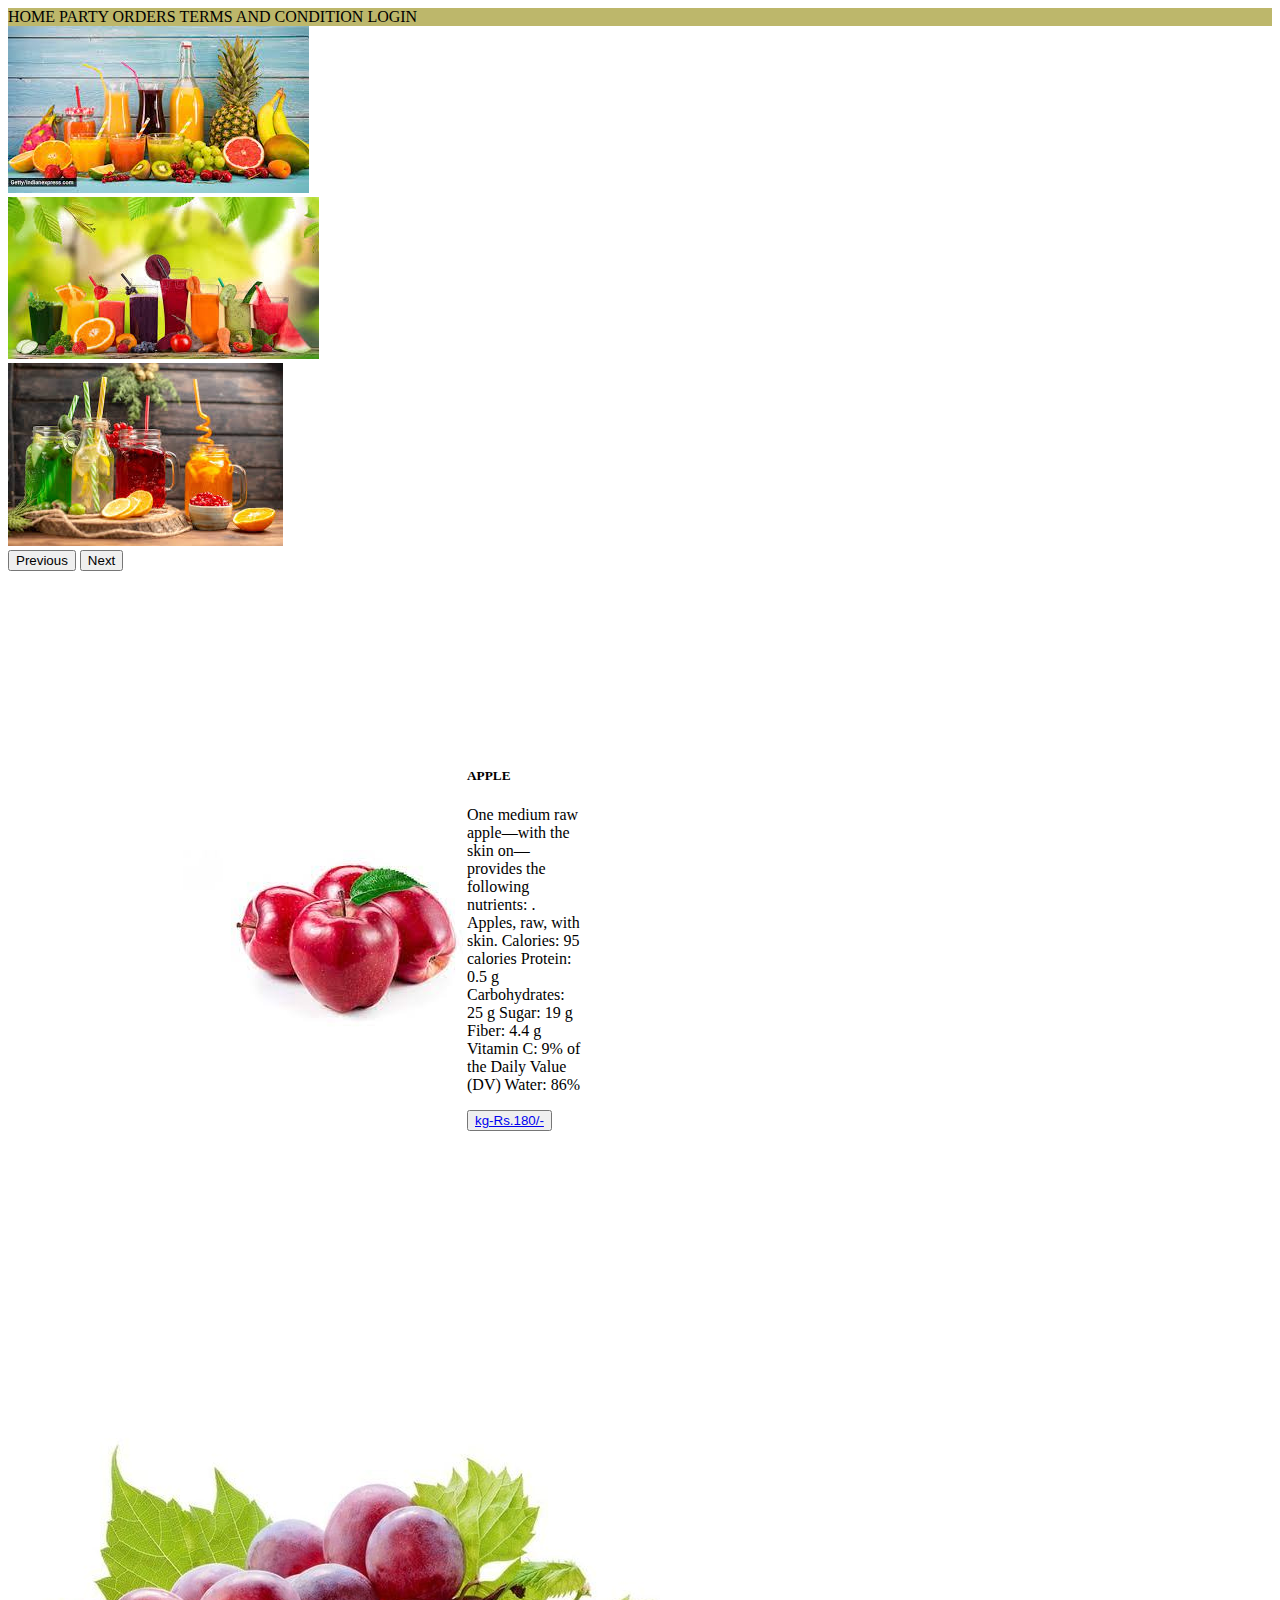
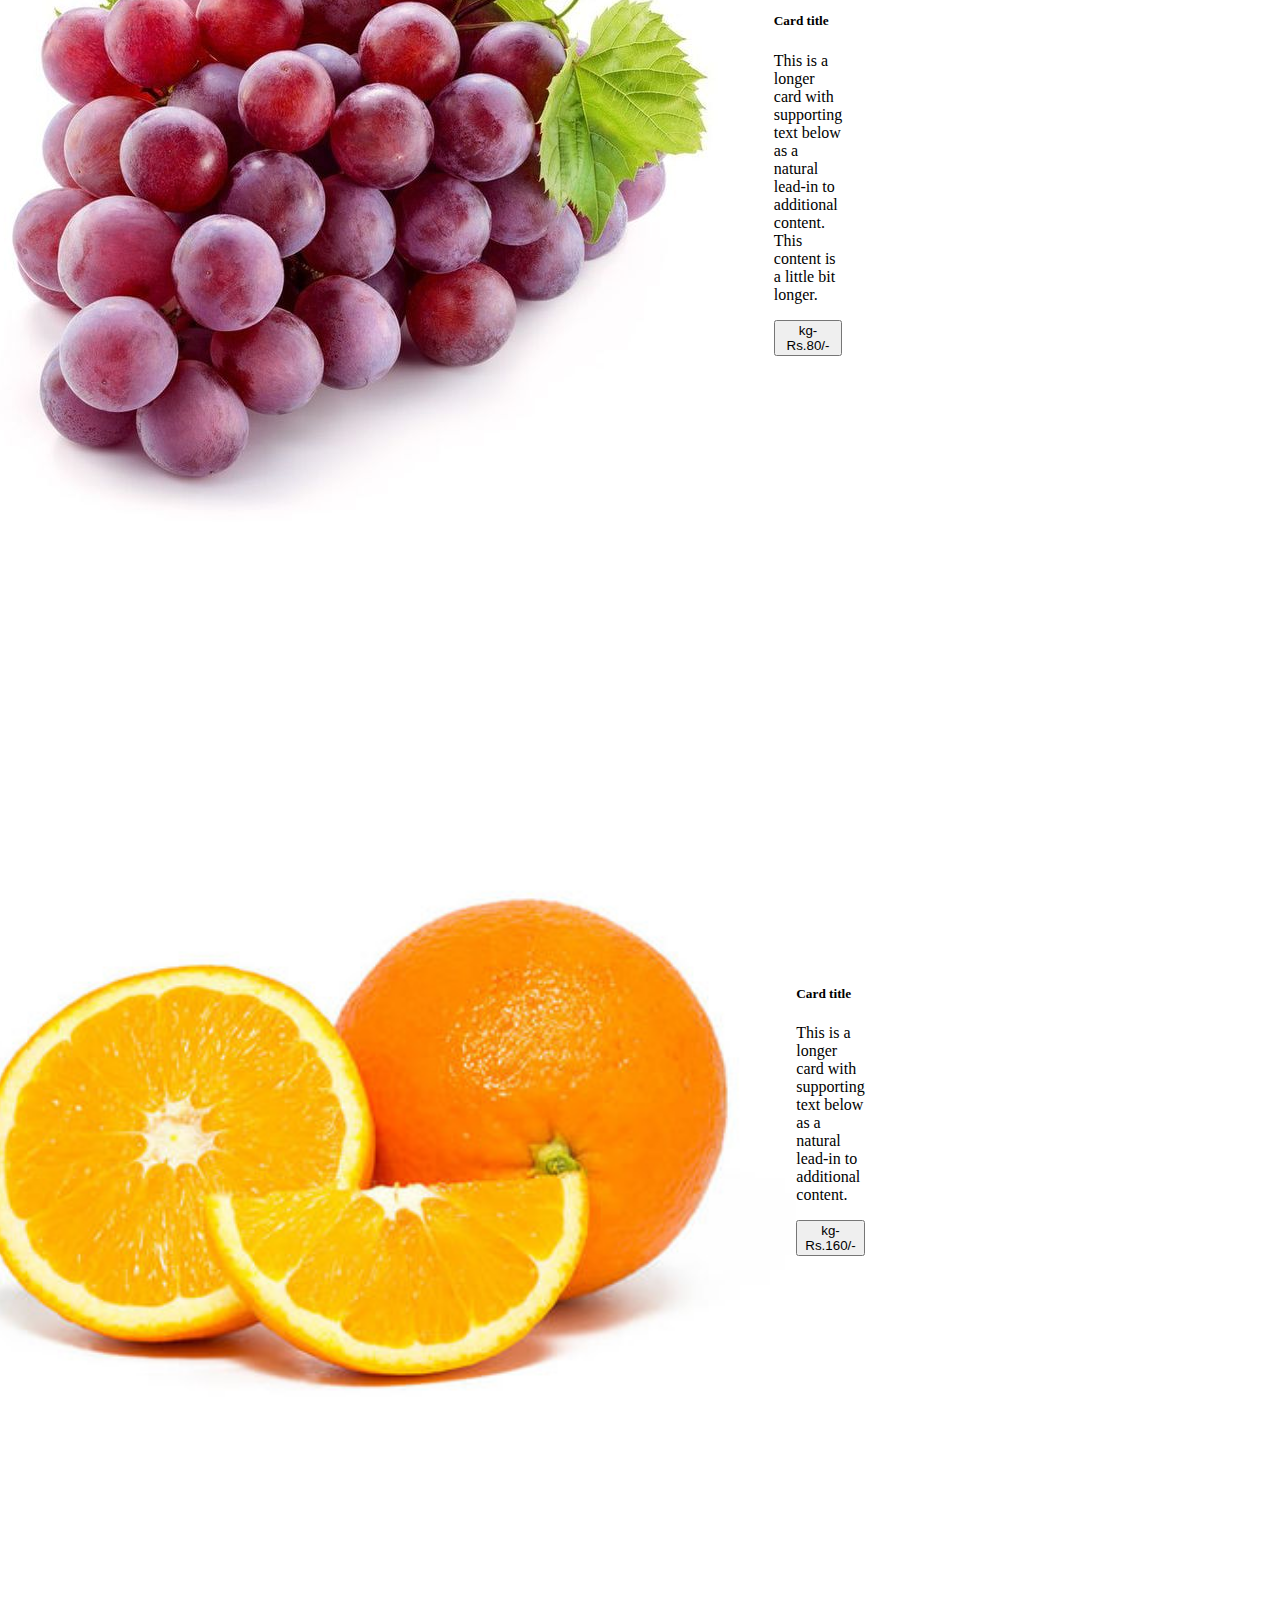
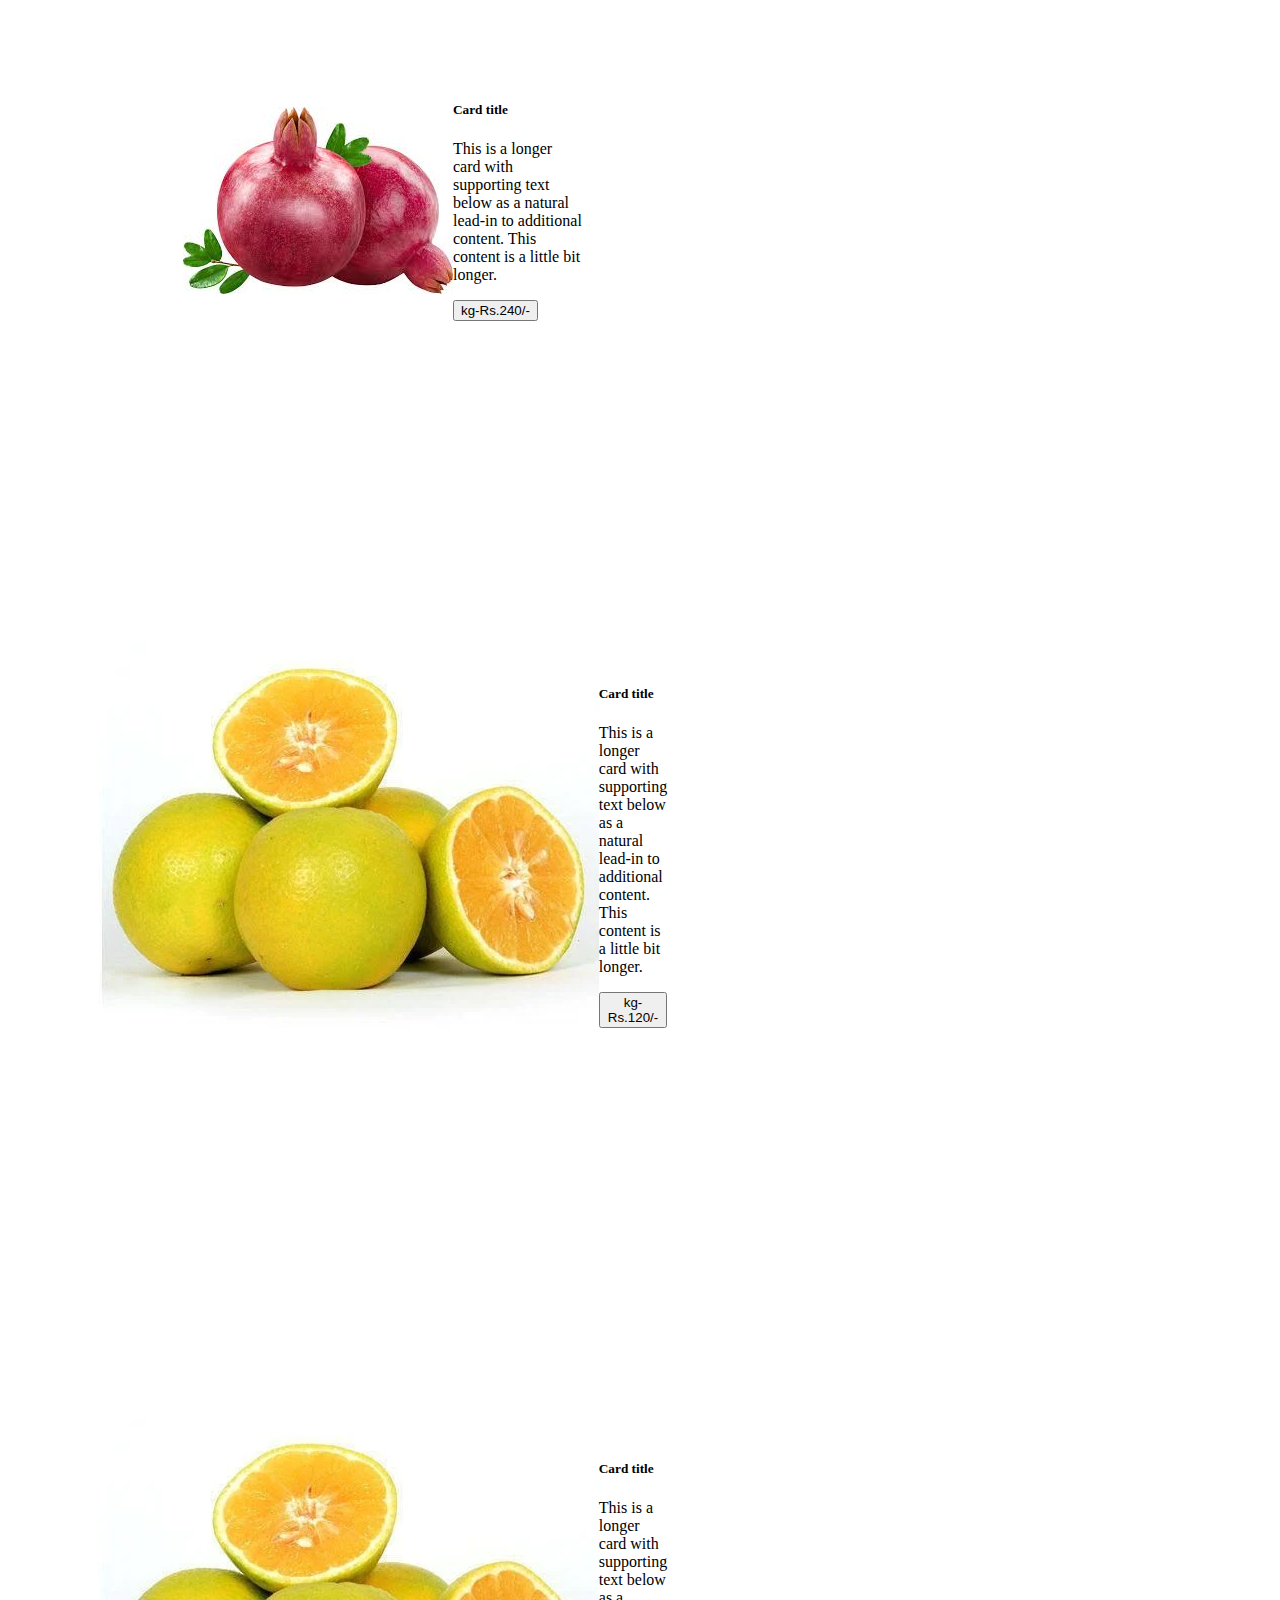
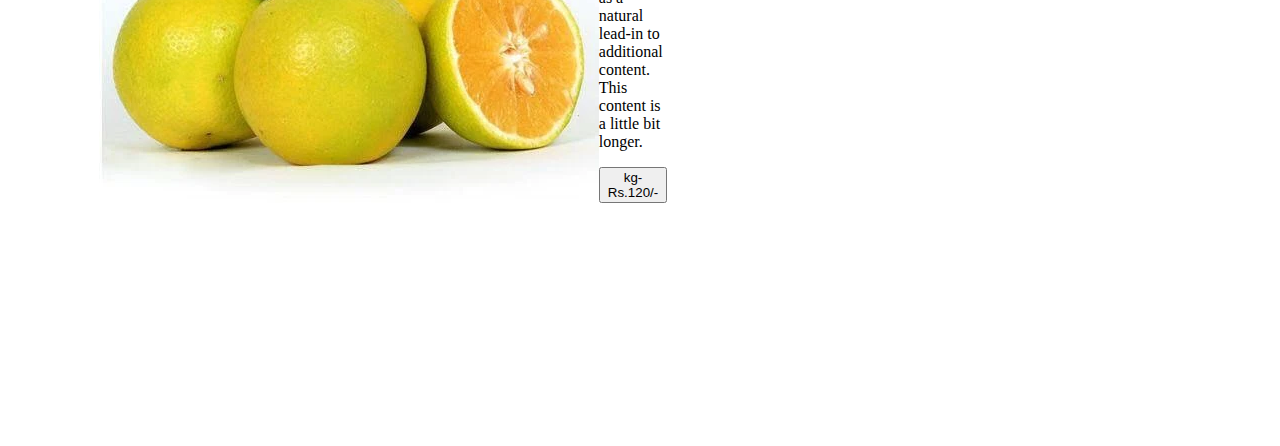
==== index.html @ b07462db "changes" ====
<!DOCTYPE html>
<html lang="en">
<head>
    <meta charset="UTF-8">
    <meta name="viewport" content="width=device-width, initial-scale=1.0">
    <title>Fruityzz Bar</title>
    <link rel="icon" href="download.png">
    <link rel="stylesheet" href="style.css">
    <link href="https://cdn.jsdelivr.net/npm/bootstrap@5.3.2/dist/css/bootstrap.min.css" rel="stylesheet" integrity="sha384-T3c6CoIi6uLrA9TneNEoa7RxnatzjcDSCmG1MXxSR1GAsXEV/Dwwykc2MPK8M2HN" crossorigin="anonymous">
<link rel="stylesheet" href="sam.jsx">
<link rel="stylesheet" href="form.html">
</head>
<body>
    <script src="https://cdn.jsdelivr.net/npm/@popperjs/core@2.11.8/dist/umd/popper.min.js" integrity="sha384-I7E8VVD/ismYTF4hNIPjVp/Zjvgyol6VFvRkX/vR+Vc4jQkC+hVqc2pM8ODewa9r" crossorigin="anonymous"></script>
<script src="https://cdn.jsdelivr.net/npm/bootstrap@5.3.2/dist/js/bootstrap.min.js" integrity="sha384-BBtl+eGJRgqQAUMxJ7pMwbEyER4l1g+O15P+16Ep7Q9Q+zqX6gSbd85u4mG4QzX+" crossorigin="anonymous"></script>
  





  
  <!-- As a heading -->
  <nav class="navbar bg-body-tertiary">
    <div class="container-fluid" style="background-color:darkkhaki ;">
      <span class="navbar-brand mb-0 h1">HOME</span>
      <span>PARTY ORDERS</span>
      <span>TERMS AND CONDITION</span>
      <span>LOGIN</span>

      
    </div>
  </nav>
  





<div id="carouselExample" class="carousel slide">
    <div class="carousel-inner">
      <div class="carousel-item active">
        <img src="1.jpg" class="d-block w-100" alt="...">
      </div>
      <div class="carousel-item">
        <img src="2.jpg" class="d-block w-100" alt="...">
      </div>
      <div class="carousel-item">
        <img src="3.jpg" class="d-block w-100" alt="...">
      </div>
    </div>
    <button class="carousel-control-prev" type="button" data-bs-target="#carouselExample" data-bs-slide="prev">
      <span class="carousel-control-prev-icon" aria-hidden="true"></span>
      <span class="visually-hidden">Previous</span>
    </button>
    <button class="carousel-control-next" type="button" data-bs-target="#carouselExample" data-bs-slide="next">
      <span class="carousel-control-next-icon" aria-hidden="true"></span>
      <span class="visually-hidden">Next</span>
    </button>
  </div>




    


    <div class="row row-cols-3 ">
        <div class="col">
          <div class="card">
            <img src="download 1.jpg" class="card-img-top" alt="...">
            <div class="card-body">
              <h5 class="card-title">APPLE</h5>
              <p class="card-text">One medium raw apple—with the skin on—provides the following nutrients:
              . Apples, raw, with skin.
                
                
                Calories: 95 calories
                Protein: 0.5 g
                Carbohydrates: 25 g
                Sugar: 19 g
                Fiber: 4.4 g
                Vitamin C: 9% of the Daily Value (DV)
                Water: 86%</p>

                <button><a href="form.html">kg-Rs.180/-</a></button>
            </div>
          </div>
        </div>
        <div class="col">
          <div class="card">
            <img src="Flame-grapes.jpg" class="card-img-top" alt="...">
            <div class="card-body">
              <h5 class="card-title">Card title</h5>
             
              <p class="card-text">This is a longer card with supporting text below as a natural lead-in to additional content. This content is a little bit longer.</p>
           
              <button>kg-Rs.80/-</button>
           
            </div>
          </div>
        </div>
        <div class="col">
          <div class="card">
            <img src="sweet-lemon-2c-mosambi-fruit.png" class="card-img-top" alt="...">
            <div class="card-body">
              <h5 class="card-title">Card title</h5>
              <p class="card-text">This is a longer card with supporting text below as a natural lead-in to additional content.</p>
            
            
              <button>kg-Rs.160/-</button>
            
            </div>
          </div>
        </div>
        
        <div class="col">
          <div class="card">
            <img src="images.jpg" class="card-img-top" alt="...">
            <div class="card-body">
              <h5 class="card-title">Card title</h5>
              <p class="card-text">This is a longer card with supporting text below as a natural lead-in to additional content. This content is a little bit longer.</p>
           
              <button>kg-Rs.240/-</button>
            </div>
            </div>
          </div>
          <div class="col">
            <div class="card">
              <img src="SWEETLIME.webp" class="card-img-top" alt="...">
              <div class="card-body">
                <h5 class="card-title">Card title</h5>
                <p class="card-text">This is a longer card with supporting text below as a natural lead-in to additional content. This content is a little bit longer.</p>
              
              
              
                <button>kg-Rs.120/-</button></div>
            </div>
        </div>

        <div class="col">
          <div class="card">
            <img src="SWEETLIME.webp" class="card-img-top" alt="...">
            <div class="card-body">
              <h5 class="card-title">Card title</h5>
              <p class="card-text">This is a longer card with supporting text below as a natural lead-in to additional content. This content is a little bit longer.</p>
            
            
            
              <button>kg-Rs.120/-</button></div>
          </div>
      </div>
      </div>
</body>
</html>
---- style.css ----
.card{
    display: flex;
    justify-content: center;
    align-items: center;
justify-items:center;
    margin: 75px;
    padding: 100px;
    width: 400px;
    border: 100px;
    box-sizing: 50%;
    


    }
    image{
        margin: 25px;
        padding: 25px;
       
        
    }
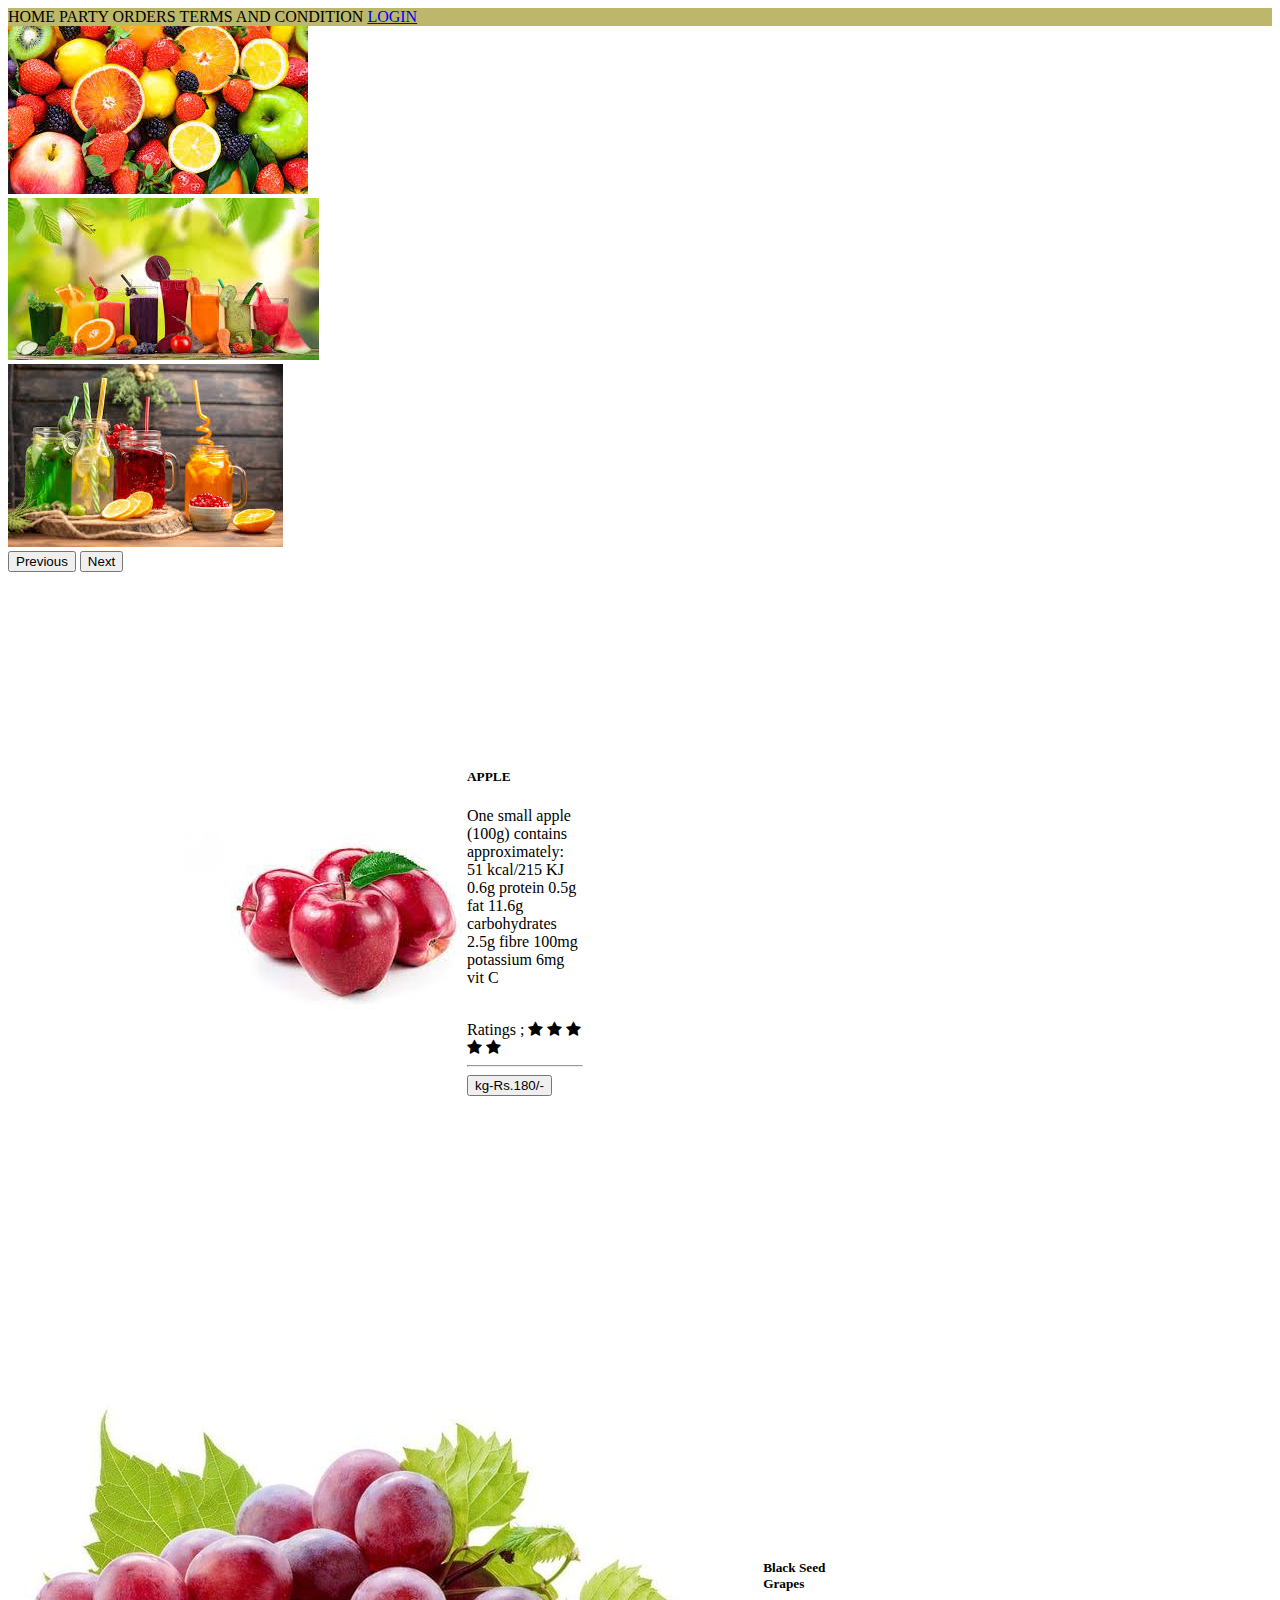
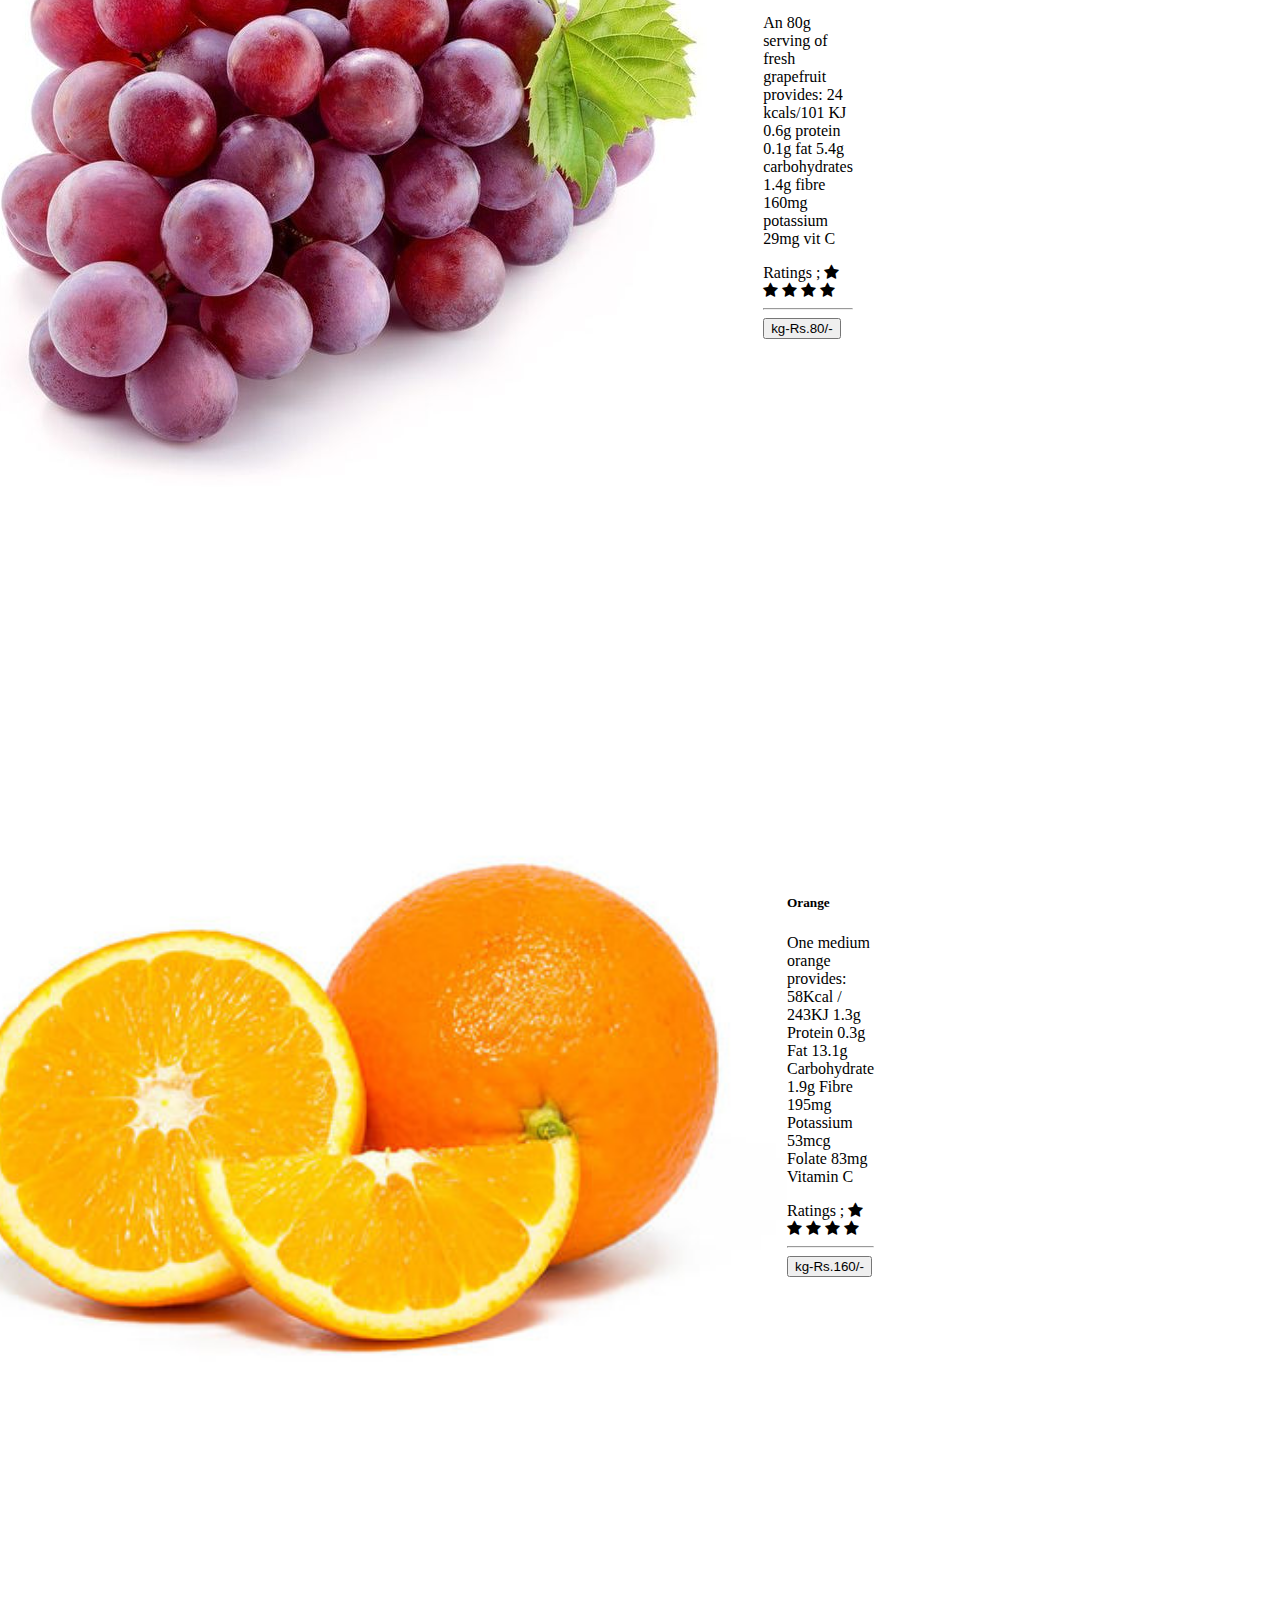
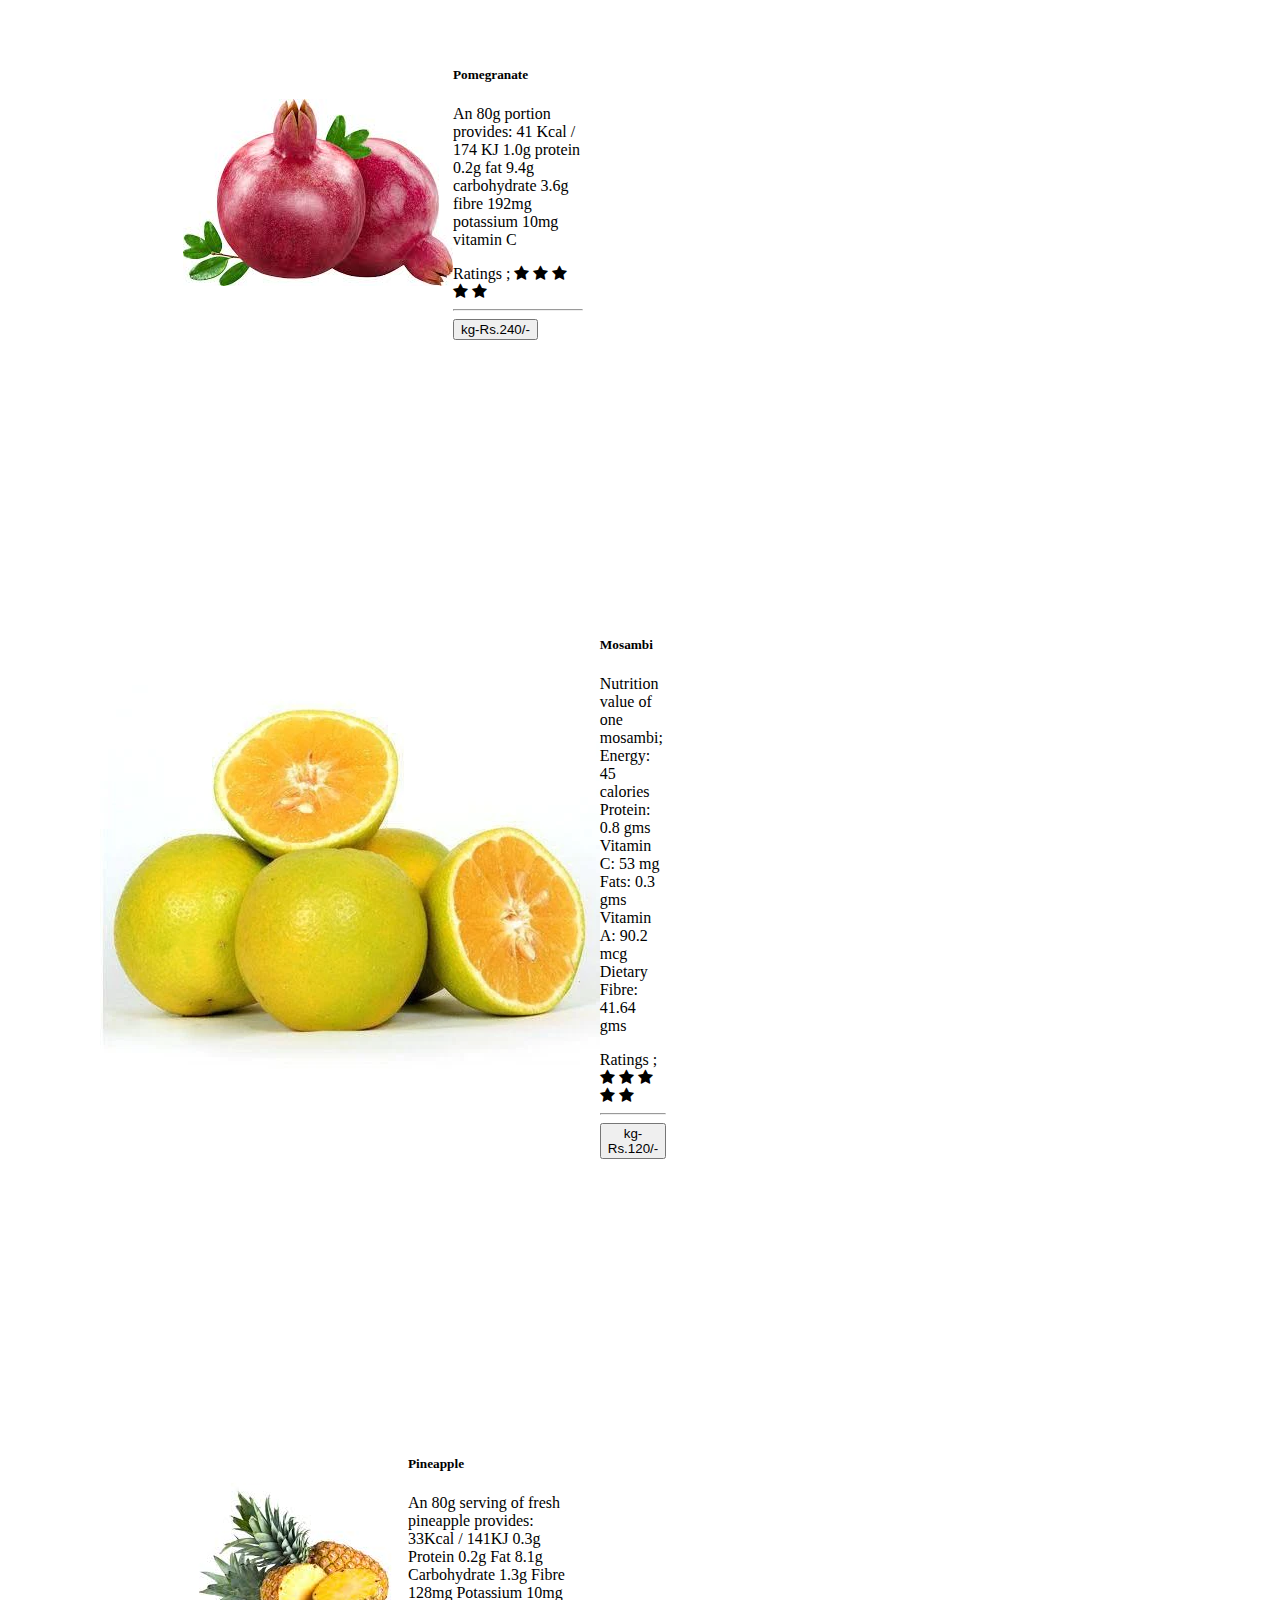
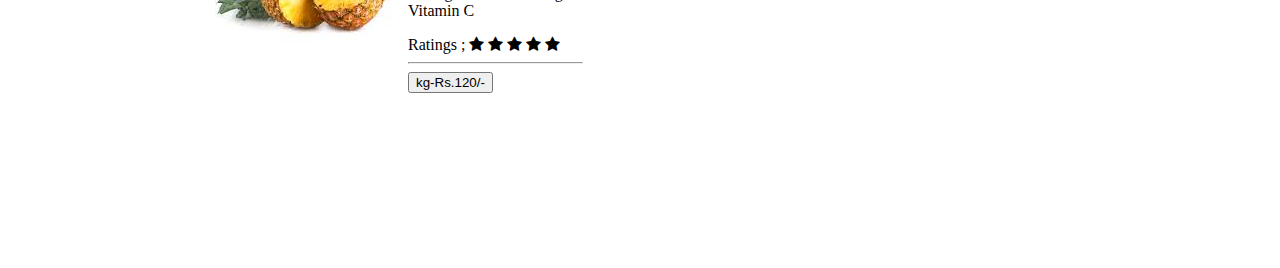
==== commit bac00229: "changes" ====
--- a/index.html
+++ b/index.html
@@ -9,13 +9,14 @@
     <link href="https://cdn.jsdelivr.net/npm/bootstrap@5.3.2/dist/css/bootstrap.min.css" rel="stylesheet" integrity="sha384-T3c6CoIi6uLrA9TneNEoa7RxnatzjcDSCmG1MXxSR1GAsXEV/Dwwykc2MPK8M2HN" crossorigin="anonymous">
 <link rel="stylesheet" href="sam.jsx">
 <link rel="stylesheet" href="form.html">
+
 </head>
 <body>
     <script src="https://cdn.jsdelivr.net/npm/@popperjs/core@2.11.8/dist/umd/popper.min.js" integrity="sha384-I7E8VVD/ismYTF4hNIPjVp/Zjvgyol6VFvRkX/vR+Vc4jQkC+hVqc2pM8ODewa9r" crossorigin="anonymous"></script>
 <script src="https://cdn.jsdelivr.net/npm/bootstrap@5.3.2/dist/js/bootstrap.min.js" integrity="sha384-BBtl+eGJRgqQAUMxJ7pMwbEyER4l1g+O15P+16Ep7Q9Q+zqX6gSbd85u4mG4QzX+" crossorigin="anonymous"></script>
   
 
-
+<link rel="stylesheet" href="https://cdnjs.cloudflare.com/ajax/libs/font-awesome/4.7.0/css/font-awesome.min.css">
 
 
 
@@ -26,7 +27,7 @@
       <span class="navbar-brand mb-0 h1">HOME</span>
       <span>PARTY ORDERS</span>
       <span>TERMS AND CONDITION</span>
-      <span>LOGIN</span>
+      <span><a href="form.html">LOGIN</a></span>
 
       
     </div>
@@ -40,7 +41,7 @@
 <div id="carouselExample" class="carousel slide">
     <div class="carousel-inner">
       <div class="carousel-item active">
-        <img src="1.jpg" class="d-block w-100" alt="...">
+        <img src="download (2).jpg" class="d-block w-100" alt="...">
       </div>
       <div class="carousel-item">
         <img src="2.jpg" class="d-block w-100" alt="...">
@@ -71,19 +72,27 @@
             <img src="download 1.jpg" class="card-img-top" alt="...">
             <div class="card-body">
               <h5 class="card-title">APPLE</h5>
-              <p class="card-text">One medium raw apple—with the skin on—provides the following nutrients:
-              . Apples, raw, with skin.
+              <p class="card-text">One small apple (100g) contains approximately:
                 
                 
-                Calories: 95 calories
-                Protein: 0.5 g
-                Carbohydrates: 25 g
-                Sugar: 19 g
-                Fiber: 4.4 g
-                Vitamin C: 9% of the Daily Value (DV)
-                Water: 86%</p>
-
-                <button><a href="form.html">kg-Rs.180/-</a></button>
+                51 kcal/215 KJ
+                0.6g protein
+                0.5g fat
+                11.6g carbohydrates
+                2.5g fibre
+                100mg potassium
+                6mg vit C </p>
+               
+               <br>
+              Ratings ;  <span class="fa fa-star checked"></span>
+                <span class="fa fa-star checked"></span>
+                <span class="fa fa-star checked"></span>
+                <span class="fa fa-star"></span>
+                <span class="fa fa-star"></span>
+                <br>
+                <hr>
+                <button>kg-Rs.180/-</button>
+
             </div>
           </div>
         </div>
@@ -91,11 +100,27 @@
           <div class="card">
             <img src="Flame-grapes.jpg" class="card-img-top" alt="...">
             <div class="card-body">
-              <h5 class="card-title">Card title</h5>
+              <h5 class="card-title">Black Seed Grapes</h5>
              
-              <p class="card-text">This is a longer card with supporting text below as a natural lead-in to additional content. This content is a little bit longer.</p>
+              <p class="card-text">An 80g serving of fresh grapefruit provides:
+
+                24 kcals/101 KJ
+                0.6g protein
+                0.1g fat
+                5.4g carbohydrates
+                1.4g fibre
+                160mg potassium
+                29mg vit C</p>
            
-              <button>kg-Rs.80/-</button>
+              
+              Ratings ;  <span class="fa fa-star checked"></span>
+                <span class="fa fa-star checked"></span>
+                <span class="fa fa-star checked"></span>
+                <span class="fa fa-star"></span>
+                <span class="fa fa-star"></span>
+                <br>
+                <hr>
+                <button>kg-Rs.80/-</button>
            
             </div>
           </div>
@@ -104,11 +129,29 @@
           <div class="card">
             <img src="sweet-lemon-2c-mosambi-fruit.png" class="card-img-top" alt="...">
             <div class="card-body">
-              <h5 class="card-title">Card title</h5>
-              <p class="card-text">This is a longer card with supporting text below as a natural lead-in to additional content.</p>
-            
-            
-              <button>kg-Rs.160/-</button>
+              <h5 class="card-title">Orange</h5>
+              <p class="card-text">One medium orange provides:
+                58Kcal / 243KJ
+1.3g Protein
+0.3g Fat
+13.1g Carbohydrate
+1.9g Fibre
+195mg Potassium
+53mcg Folate
+83mg Vitamin C
+              </p>
+            
+            
+              Ratings ;  <span class="fa fa-star checked"></span>
+                <span class="fa fa-star checked"></span>
+                <span class="fa fa-star checked"></span>
+                <span class="fa fa-star"></span>
+                <span class="fa fa-star"></span>
+                <br>
+                <hr>
+                <button>kg-Rs.160/-</button>
+
+
             
             </div>
           </div>
@@ -118,10 +161,25 @@
           <div class="card">
             <img src="images.jpg" class="card-img-top" alt="...">
             <div class="card-body">
-              <h5 class="card-title">Card title</h5>
-              <p class="card-text">This is a longer card with supporting text below as a natural lead-in to additional content. This content is a little bit longer.</p>
-           
-              <button>kg-Rs.240/-</button>
+              <h5 class="card-title">Pomegranate</h5>
+              <p class="card-text">An 80g portion provides:
+
+                41 Kcal / 174 KJ
+                1.0g protein
+                0.2g fat
+                9.4g carbohydrate
+                3.6g fibre
+                192mg potassium
+                10mg vitamin C</p>
+              
+              Ratings ;  <span class="fa fa-star checked"></span>
+                <span class="fa fa-star checked"></span>
+                <span class="fa fa-star checked"></span>
+                <span class="fa fa-star"></span>
+                <span class="fa fa-star"></span>
+<br>
+<hr>
+<button>kg-Rs.240/-</button>
             </div>
             </div>
           </div>
@@ -129,25 +187,58 @@
             <div class="card">
               <img src="SWEETLIME.webp" class="card-img-top" alt="...">
               <div class="card-body">
-                <h5 class="card-title">Card title</h5>
-                <p class="card-text">This is a longer card with supporting text below as a natural lead-in to additional content. This content is a little bit longer.</p>
-              
-              
-              
-                <button>kg-Rs.120/-</button></div>
-            </div>
-        </div>
-
-        <div class="col">
-          <div class="card">
-            <img src="SWEETLIME.webp" class="card-img-top" alt="...">
-            <div class="card-body">
-              <h5 class="card-title">Card title</h5>
-              <p class="card-text">This is a longer card with supporting text below as a natural lead-in to additional content. This content is a little bit longer.</p>
-            
-            
-            
-              <button>kg-Rs.120/-</button></div>
+                <h5 class="card-title">Mosambi</h5>
+                <p class="card-text">Nutrition value of one mosambi;
+                  Energy: 45 calories
+Protein: 0.8 gms
+Vitamin C: 53 mg
+Fats: 0.3 gms
+Vitamin A: 90.2 mcg
+Dietary Fibre: 41.64 gms
+                </p>
+              
+              
+              
+                
+                Ratings ;  <span class="fa fa-star checked"></span>
+                <span class="fa fa-star checked"></span>
+                <span class="fa fa-star checked"></span>
+                <span class="fa fa-star"></span>
+                <span class="fa fa-star"></span>
+<br>
+<hr>
+<button>kg-Rs.120/-</button></div>
+            </div>
+        </div>
+
+        <div class="col">
+          <div class="card">
+            <img src="images (2).jpg" class="card-img-top" alt="...">
+            <div class="card-body">
+              <h5 class="card-title">Pineapple</h5>
+              <p class="card-text">An 80g serving of fresh pineapple provides: 
+                33Kcal / 141KJ
+ 0.3g Protein
+0.2g Fat
+8.1g Carbohydrate
+1.3g Fibre
+128mg Potassium
+10mg Vitamin C
+              </p>
+            
+            
+            
+             
+              Ratings ;  <span class="fa fa-star checked"></span>
+                <span class="fa fa-star checked"></span>
+                <span class="fa fa-star checked"></span>
+                <span class="fa fa-star"></span>
+                <span class="fa fa-star"></span>
+<br>
+<hr>
+<button>kg-Rs.120/-</button>
+
+              </div>
           </div>
       </div>
       </div>
